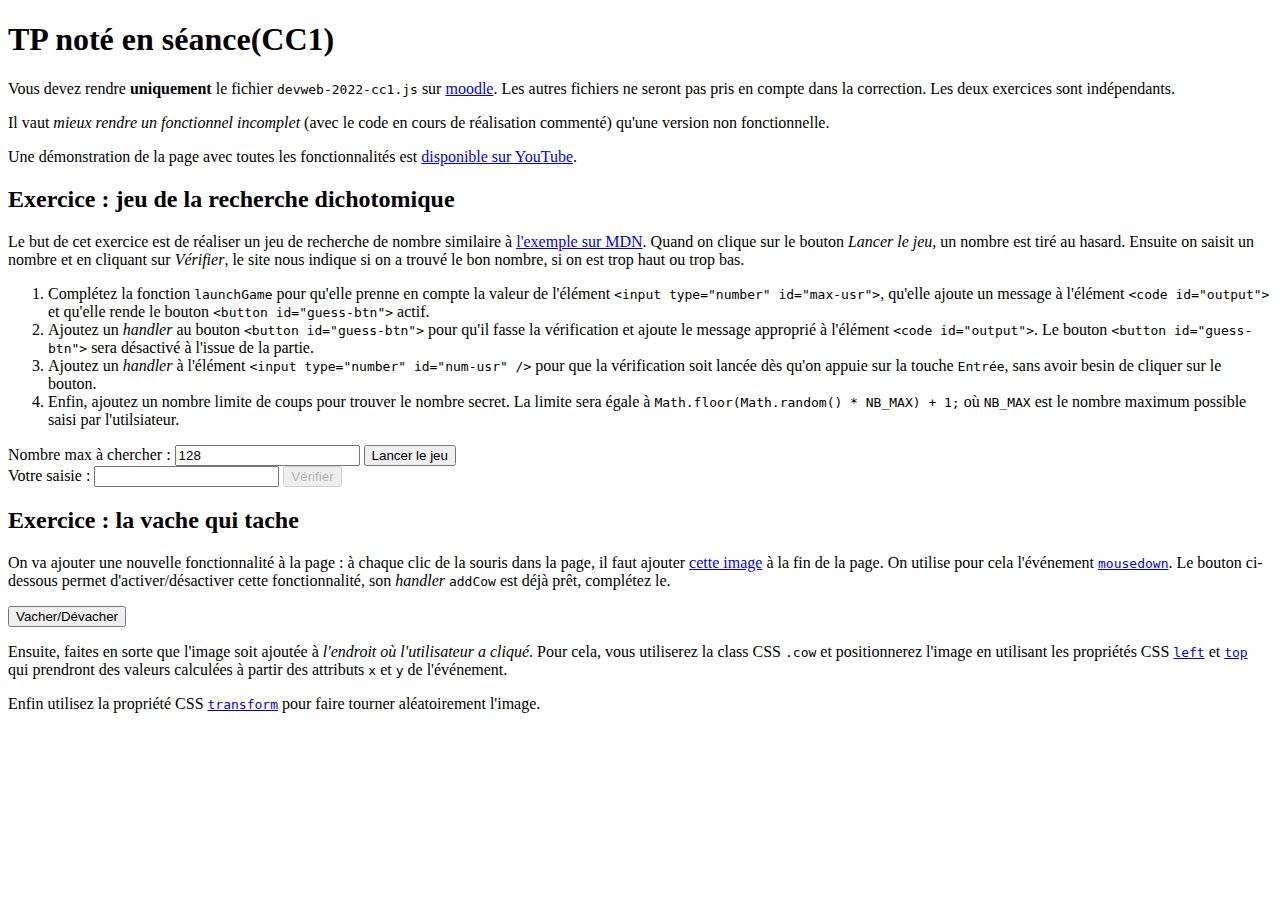
==== index.html @ 3cdc4840 "create index.html" ====
<!DOCTYPE html>
<!-- saved from url=(0059)https://gharel.github.io/devweb/CC/CC1/devweb-2022-cc1.html -->
<html lang="en"><head><meta http-equiv="Content-Type" content="text/html; charset=UTF-8">
    
    <link rel="icon" href="data:;base64,iVBORw0KGgo=">
    <title>TP CC1 en séance</title>
    <script defer="" src="VANHAECKE_Leo.js"></script>
    <link rel="stylesheet" href="VANHAECKE_Leo.css">
    <link rel="stylesheet" href="C:\Users\Utilisateur\Desktop\S4 UNC\devweb\CC1\gharel.github.io_devweb_CC_CC1_devweb-2022-cc1.css" class="wtd-font"><link rel="stylesheet" href="./TP CC1 en séance_files/css2(1)" class="wtd-font"></head>
  <body>
    <h1>TP noté en séance(CC1)</h1>

    <p>
      Vous devez rendre <strong>uniquement</strong> le fichier <code>devweb-2022-cc1.js</code> sur
      <a href="https://foad.unc.nc/">moodle</a>. Les autres fichiers ne seront pas pris en compte dans la correction.
      Les deux exercices sont indépendants.
    </p>

    <p>
      Il vaut <em>mieux rendre un fonctionnel incomplet</em> (avec le code en cours de réalisation commenté) qu'une
      version non fonctionnelle.
    </p>

    <p>
      Une démonstration de la page avec toutes les fonctionnalités est
      <a href="https://youtu.be/BviLjzP4wyU">disponible sur YouTube</a>.
    </p>
    <section>
      <h2>Exercice : jeu de la recherche dichotomique</h2>

      <p>
        Le but de cet exercice est de réaliser un jeu de recherche de nombre similaire à
        <a href="https://mdn.github.io/learning-area/javascript/introduction-to-js-1/first-splash/number-guessing-game.html">l'exemple sur MDN</a>. Quand on clique sur le bouton <em>Lancer le jeu</em>, un nombre est tiré au hasard. Ensuite on saisit un
        nombre et en cliquant sur <em>Vérifier</em>, le site nous indique si on a trouvé le bon nombre, si on est trop
        haut ou trop bas.
      </p>

      <ol>
        <li>
          Complétez la fonction <code>launchGame</code> pour qu'elle prenne en compte la valeur de l'élément
          <code> &lt;input type="number" id="max-usr"&gt;</code>, qu'elle ajoute un message à
          l'élément <code>&lt;code id="output"&gt;</code> et qu'elle rende le bouton
          <code> &lt;button id="guess-btn"&gt;</code> actif.
        </li>
        <li>
          Ajoutez un <i>handler</i> au bouton <code> &lt;button id="guess-btn"&gt;</code> pour qu'il fasse la
          vérification et ajoute le message approprié à l'élément <code>&lt;code id="output"&gt;</code>. Le
          bouton <code> &lt;button id="guess-btn"&gt;</code> sera désactivé à l'issue de la partie.
        </li>
        <li>
          Ajoutez un <i>handler</i> à l'élément
          <code>&lt;input type="number" id="num-usr" /&gt;</code> pour que la vérification soit
          lancée dès qu'on appuie sur la touche <kbd>Entrée</kbd>, sans avoir besin de cliquer sur le bouton.
        </li>
        <li>
          Enfin, ajoutez un nombre limite de coups pour trouver le nombre secret. La limite sera égale à
          <code>Math.floor(Math.random() * NB_MAX) + 1;</code> où <code>NB_MAX</code> est le nombre maximum possible
          saisi par l'utilsiateur.
        </li>
      </ol>

      <div class="form-example">
        <div class="form-example">
          <label for="max-usr">Nombre max à chercher :</label>
          <input type="number" name="max-usr" id="max-usr" min="0" value="128" step="16">
          <button id="start-btn">Lancer le jeu</button>
        </div>

        <div class="form-example">
          <label for="num-usr">Votre saisie : </label>
          <input type="number" name="num-usr" id="num-usr">
          <button id="guess-btn" disabled="">Vérifier</button>
        </div>
      </div>
      <code id="output"> </code>
    </section>

    <section>
      <h2>Exercice : la vache qui tache</h2>

      <p>
        On va ajouter une nouvelle fonctionnalité à la page : à chaque clic de la souris dans la page, il faut ajouter
        <a href="https://upload.wikimedia.org/wikipedia/commons/3/30/Cowicon.svg">cette image</a> à la fin de la page.
        On utilise pour cela l'événement
        <a href="https://developer.mozilla.org/en-US/docs/Web/API/Element/mousedown_event"><code>mousedown</code></a>. Le bouton ci-dessous permet d'activer/désactiver cette fonctionnalité, son <em>handler</em>
        <code>addCow</code> est déjà prêt, complétez le.
      </p>

      <button id="cow-btn">Vacher/Dévacher</button>

      <p>
        Ensuite, faites en sorte que l'image soit ajoutée à <em>l'endroit où l'utilisateur a cliqué</em>. Pour cela,
        vous utiliserez la class CSS <code>.cow</code> et positionnerez l'image en utilisant les propriétés CSS
        <a href="https://developer.mozilla.org/en-US/docs/Web/CSS/left"><code>left</code></a> et
        <a href="https://developer.mozilla.org/en-US/docs/Web/CSS/top"><code>top</code></a> qui prendront des valeurs
        calculées à partir des attributs <code>x</code> et <code>y</code> de l'événement.
      </p>

      <p>
        Enfin utilisez la propriété CSS
        <a href="https://developer.mozilla.org/en-US/docs/Web/CSS/transform"><code>transform</code></a> pour faire
        tourner aléatoirement l'image.
      </p>
    </section>
  


<script>(async () => {
    class WtdRoot extends HTMLElement {
      constructor() {
        super();
        
this.attachShadow({ mode: 'open' });
      }
    }

    window.customElements.define('wtd-root', WtdRoot);
  })();</script><script>(async () => {
    class WtdDiv extends HTMLElement {
      constructor() {
        super();
        
      }
    }

    window.customElements.define('wtd-div', WtdDiv);
  })();</script><script>window.wtdExtensionInjected = true</script><wtd-div id="wanteeedContainer" style="position: fixed; display: block; top: 0px; right: 0px; z-index: 2147483647;"><wtd-root id="comparator"><template shadowrootmode="open"><div id="root"><div class="pointer-events-none z-[2147483647] flex select-none flex-col items-end overflow-hidden font-sans antialiased"></div></div><link rel="stylesheet" href="chrome-extension://emnoomldgleagdjapdeckpmebokijail/tailwind/tailwind.css"></template></wtd-root><iframe id="wanteeedPanel" data-version="1.77.0" allowtransparency="true" style="background-color: rgb(255, 255, 255); border: none; border-radius: 3px; box-shadow: rgb(181, 181, 181) 1px 1px 3px 2px; clip: auto; display: none; margin-left: auto; margin-right: 12px; margin-top: 12px; position: relative; z-index: 2147483647; height: 1px; width: 1px;" src="./TP CC1 en séance_files/saved_resource.html"></iframe></wtd-div><iframe id="wanteeedTestMaker" data-version="1.77.0" allowtransparency="true" style="border: none; clip: auto; display: none; left: 0px; overflow: hidden; position: fixed; top: 10px; transition: all 0.2s ease-out 0s; z-index: 45739864; height: 1px; width: 1px;" src="./TP CC1 en séance_files/saved_resource(1).html"></iframe><link href="https://fonts.googleapis.com/" rel="preconnect"><link href="https://fonts.gstatic.com/" rel="preconnect" crossorigin=""></body></html>
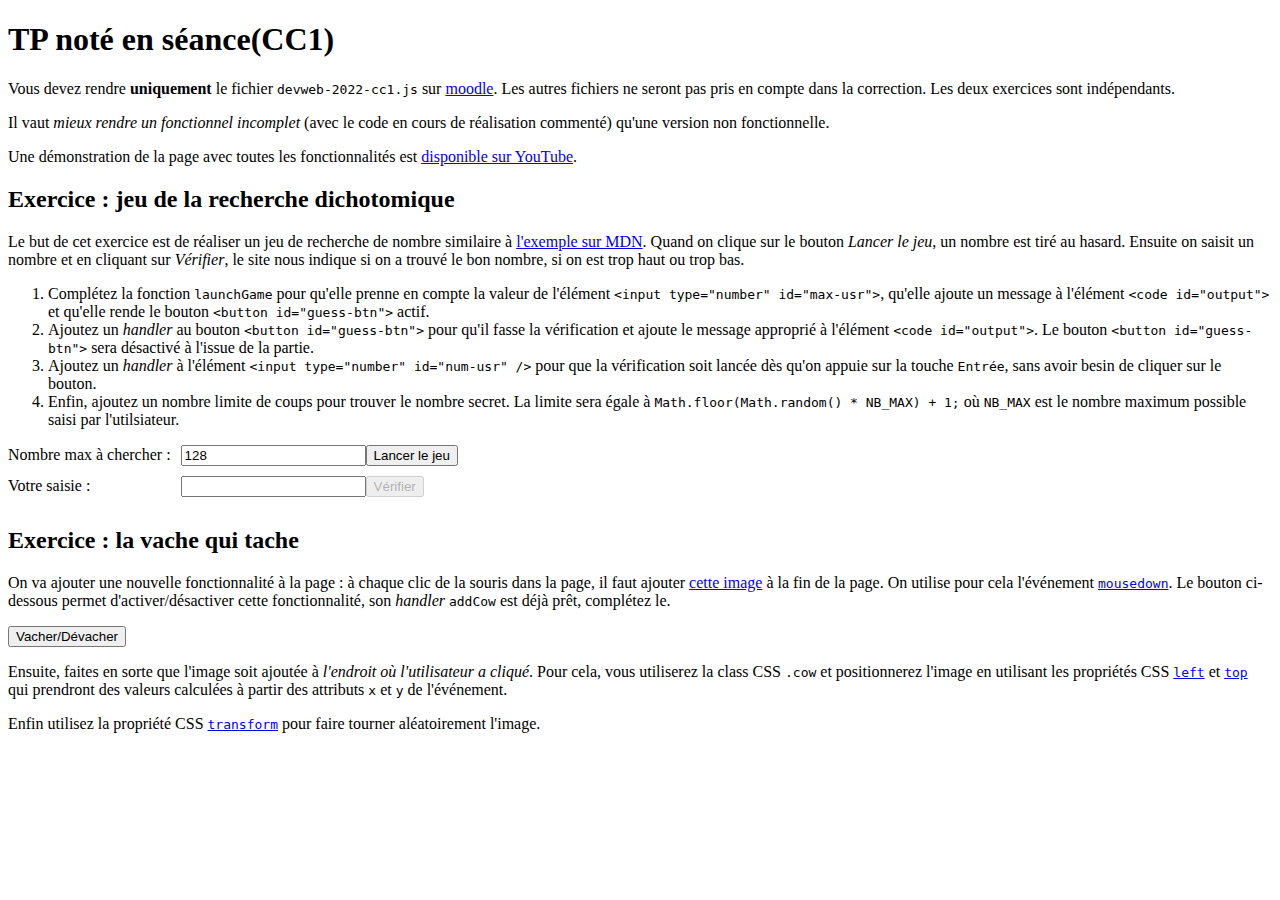
==== commit 26c35125: "Update index.html" ====
--- a/index.html
+++ b/index.html
@@ -4,8 +4,8 @@
     
     <link rel="icon" href="data:;base64,iVBORw0KGgo=">
     <title>TP CC1 en séance</title>
-    <script defer="" src="VANHAECKE_Leo.js"></script>
-    <link rel="stylesheet" href="VANHAECKE_Leo.css">
+    <script defer="" src="VANHAECKE_Léo.js"></script>
+    <link rel="stylesheet" href="VANHAECKE_Léo.css">
     <link rel="stylesheet" href="C:\Users\Utilisateur\Desktop\S4 UNC\devweb\CC1\gharel.github.io_devweb_CC_CC1_devweb-2022-cc1.css" class="wtd-font"><link rel="stylesheet" href="./TP CC1 en séance_files/css2(1)" class="wtd-font"></head>
   <body>
     <h1>TP noté en séance(CC1)</h1>
--- a/VANHAECKE_Léo.css
+++ b/VANHAECKE_Léo.css
@@ -0,0 +1,24 @@
+form.form-example {
+    display: table;
+}
+
+div.form-example {
+    display: table-row;
+}
+
+label, input {
+    display: table-cell;
+    margin-bottom: 10px;
+}
+
+label {
+    padding-right: 10px;
+}
+
+.cow {
+    pointer-events: none;
+    height: 50px;
+    width: 50px;
+    display: inline-block;
+    position: absolute;
+}